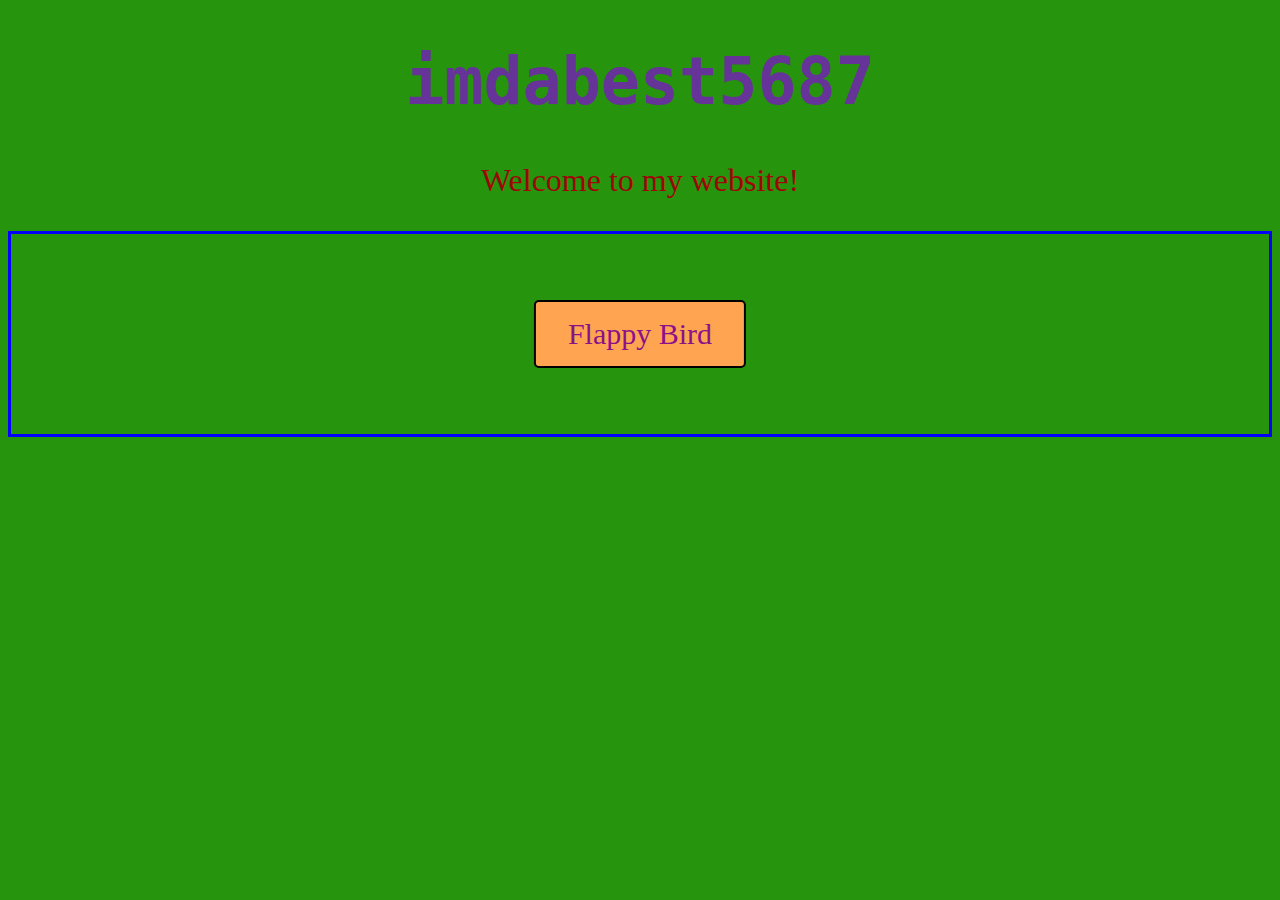
==== index.html @ c0730ad7 "Update index.html" ====
<!DOCTYPE html>
<html lang="en">
<head>
	
	<title>(H)[e]{l}[l](o)</title>

	<link rel="stylesheet" href="index_style.css">

	<style>

		
		
	</style>

</head>

<body style="background-color:rgb(38, 148, 13);">

<h1 style="color: RebeccaPurple;font-size: 500%;text-align: center;font-family: monospace">imdabest5687</h1>
<p style="color: rgb(158, 6, 6);font-size: 200%;text-align: center;font-family: Candara">Welcome to my website!</p>

<div class="centerbutton">
	
	<div class="center">
		
		<button class="button1";href="flappy_bird.html">
			
			Flappy Bird
			
		</button>
		
	</div>

</div>
		
		
		<div id="game">
			<div id="block"></div>
			<div id="hole"></div>
			<div id="character"></div>
		</div>


		
		

</body>

</html>
---- index_style.css ----
.button1 {
	border: 2px solid black;
	border-radius: 5px;
  	color: rgb(139, 17, 137);
	background-color: #FFA552;
	padding: 15px 32px;
	text-align: center;
	text-decoration: none;
	display: inline-block;
	font-size: 30px;
	font-family: Candara;
	margin: 0 auto;
	cursor: pointer;
}

.centerbutton {
	border: 3px solid blue;
	position: relative;
	height: 200px;
}

.center {
  margin: 0;
  position: absolute;
  top: 50%;
  left: 50%;
  -ms-transform: translate(-50%, -50%);
  transform: translate(-50%, -50%);
}
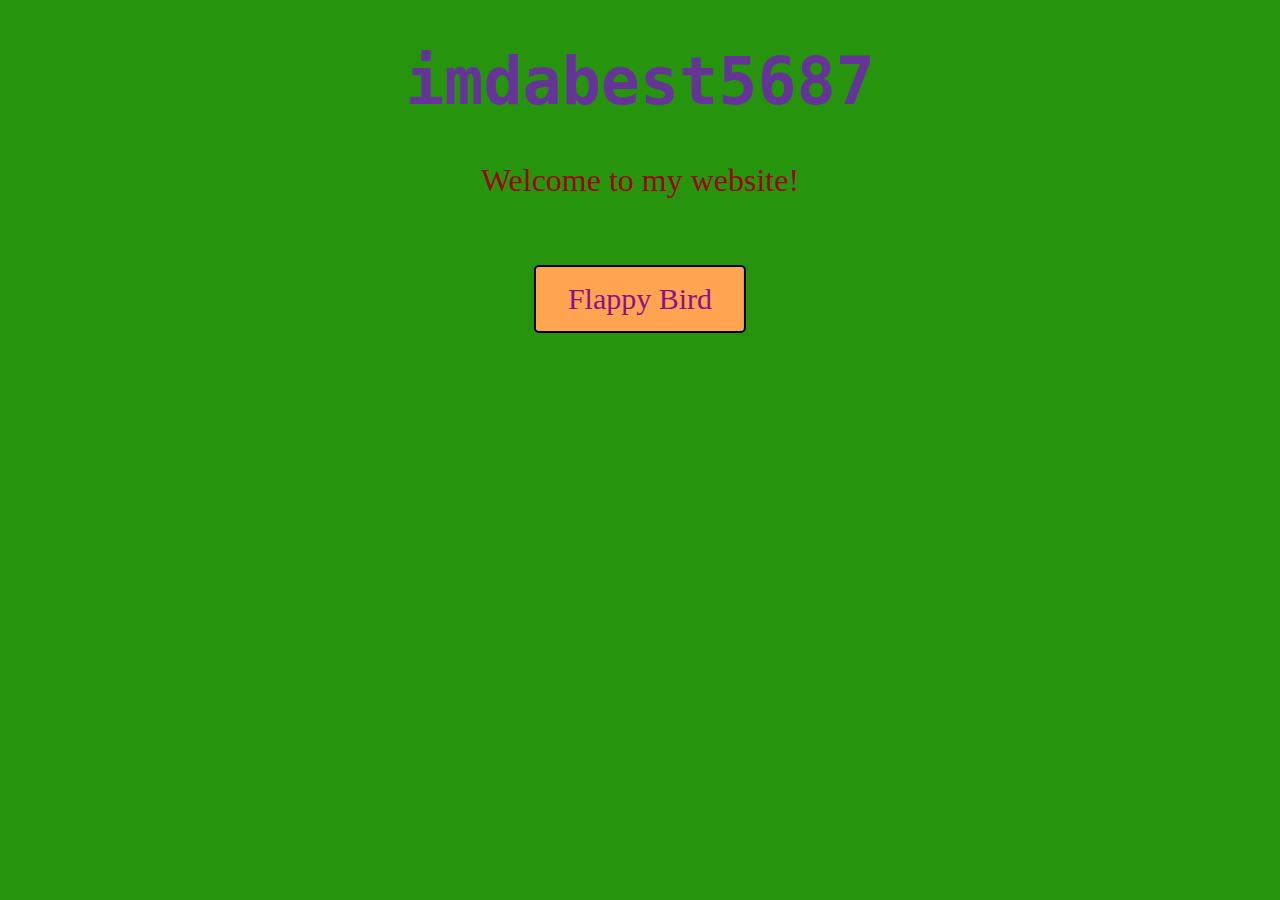
==== commit 4fd48e64: "Update index.html" ====
--- a/index.html
+++ b/index.html
@@ -17,7 +17,7 @@
 <body style="background-color:rgb(38, 148, 13);">
 
 <h1 style="color: RebeccaPurple;font-size: 500%;text-align: center;font-family: monospace">imdabest5687</h1>
-<p style="color: rgb(158, 6, 6);font-size: 200%;text-align: center;font-family: Candara">Welcome to my website!</p>
+<p style="color: rgb(158, 6, 6);font-size: 200%;text-align: center;font-family: Candara;margin-bottom: auto">Welcome to my website!</p>
 
 <div class="centerbutton">
 	
--- a/index_style.css
+++ b/index_style.css
@@ -14,7 +14,7 @@
 }
 
 .centerbutton {
-	border: 3px solid blue;
+	margin-top: 0;
 	position: relative;
 	height: 200px;
 }
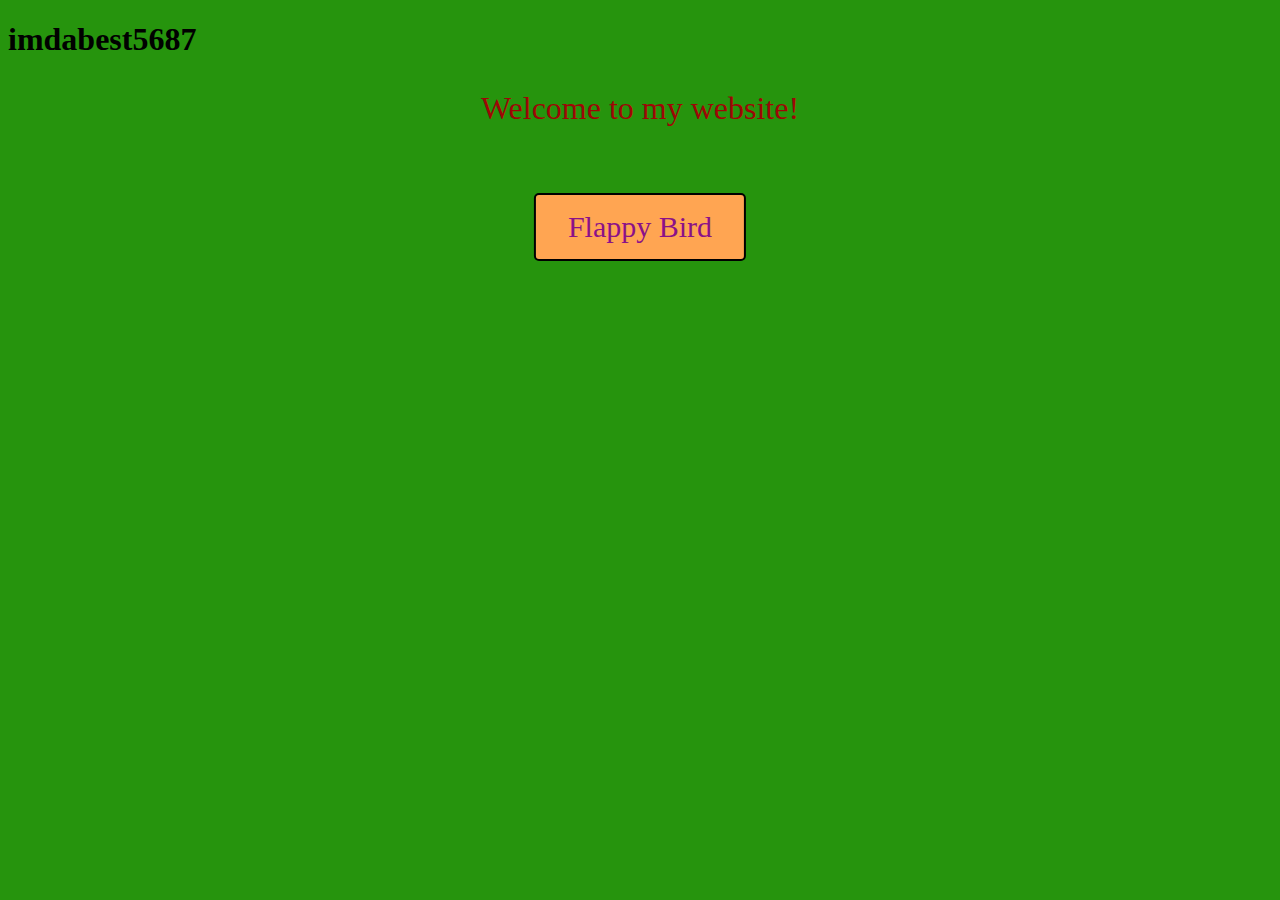
==== commit 238cf9e5: "Update index.html" ====
--- a/index.html
+++ b/index.html
@@ -16,7 +16,7 @@
 
 <body style="background-color:rgb(38, 148, 13);">
 
-<h1 style="color: RebeccaPurple;font-size: 500%;text-align: center;font-family: monospace">imdabest5687</h1>
+<h1 id="typewriter";style="color: RebeccaPurple;font-size: 500%;text-align: center;font-family: monospace">imdabest5687</h1>
 <p style="color: rgb(158, 6, 6);font-size: 200%;text-align: center;font-family: Candara;margin-bottom: auto">Welcome to my website!</p>
 
 <div class="centerbutton">
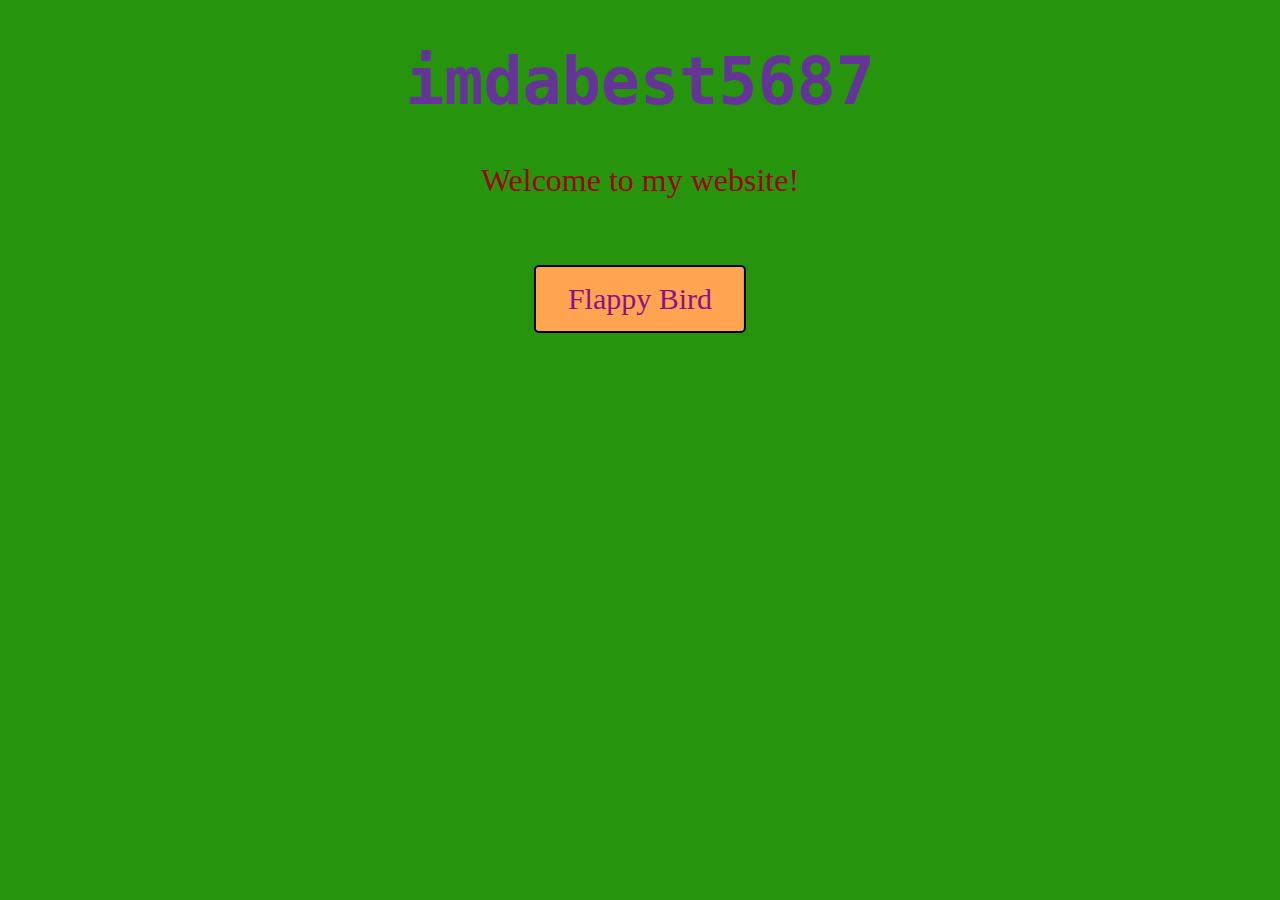
==== commit 7011c5dd: "Update index.html" ====
--- a/index.html
+++ b/index.html
@@ -8,7 +8,20 @@
 
 	<style>
 
-		
+		#name {
+			color: RebeccaPurple;
+			font-size: 500%;
+			text-align: center;
+			font-family: monospace
+		}
+
+		#subtitle {
+			color: rgb(158, 6, 6);
+			font-size: 200%;
+			text-align: center;
+			font-family: Candara;
+			margin-bottom: auto
+		}
 		
 	</style>
 
@@ -16,8 +29,8 @@
 
 <body style="background-color:rgb(38, 148, 13);">
 
-<h1 id="typewriter";style="color: RebeccaPurple;font-size: 500%;text-align: center;font-family: monospace">imdabest5687</h1>
-<p style="color: rgb(158, 6, 6);font-size: 200%;text-align: center;font-family: Candara;margin-bottom: auto">Welcome to my website!</p>
+<h1 id="name">imdabest5687</h1>
+<p id="subtitle">Welcome to my website!</p>
 
 <div class="centerbutton">
 	
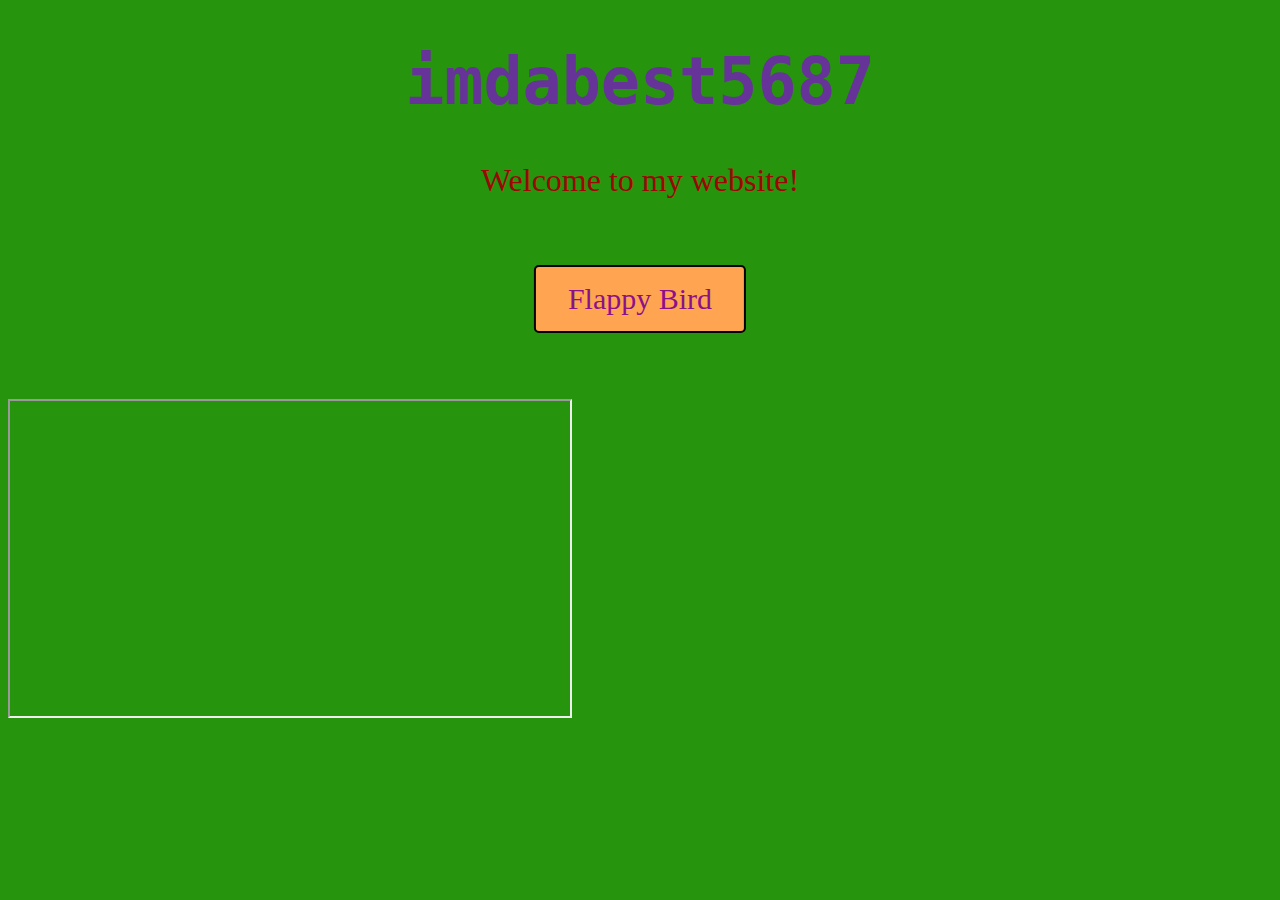
==== commit 7e48c61f: "add iframe" ====
--- a/index.html
+++ b/index.html
@@ -36,7 +36,7 @@
 	
 	<div class="center">
 		
-		<button class="button1";href="flappy_bird.html">
+		<button class="button1"; href="flappy_bird.html">
 			
 			Flappy Bird
 			
@@ -44,6 +44,10 @@
 		
 	</div>
 
+</div>
+
+<div>
+	<iframe width="560" height="315" src="https://musiclab.chromeexperiments.com/Song-Maker/embed/5465537226997760" frameborder="1" allowfullscreen></iframe>
 </div>
 		
 		
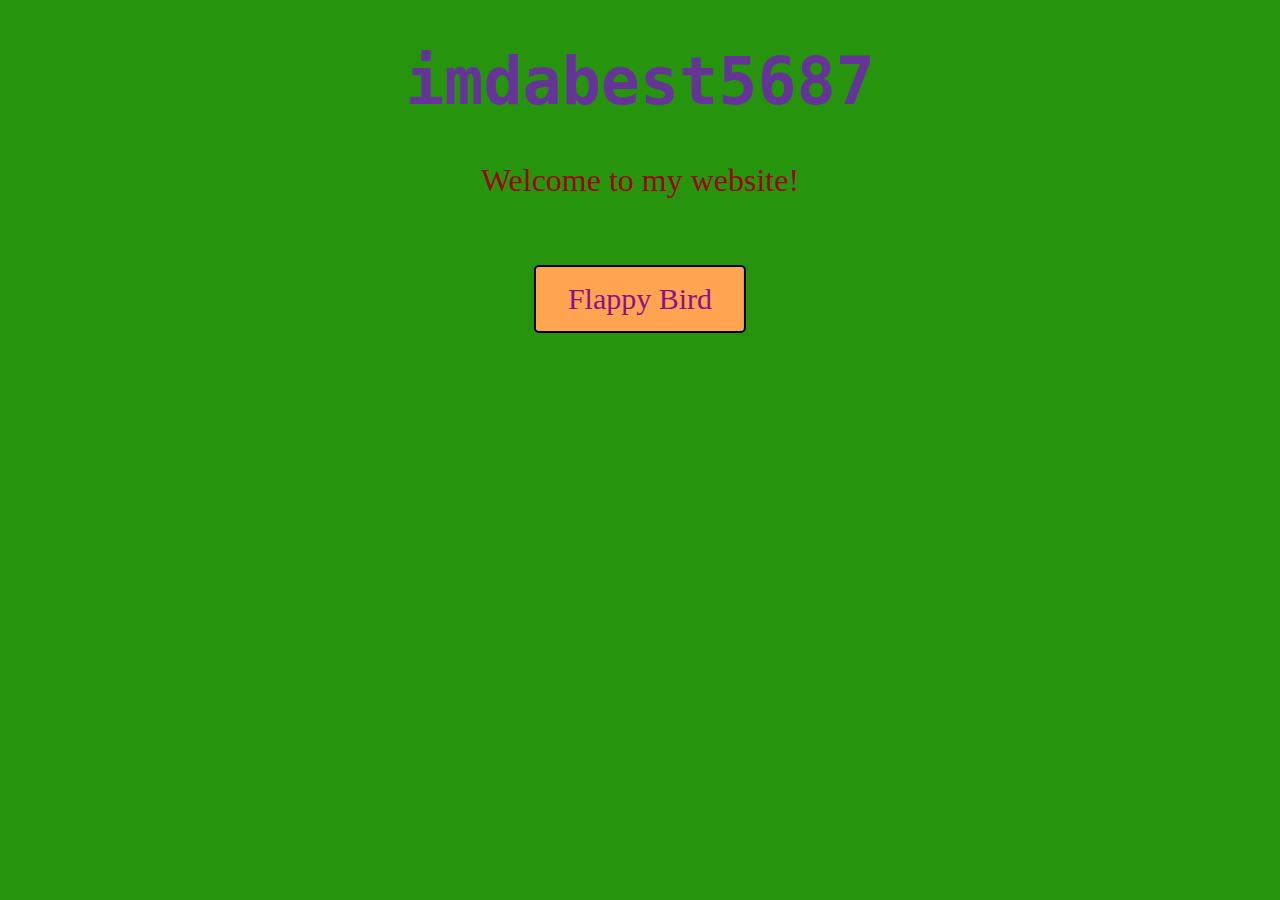
==== commit 0d9b5f0c: "remove iframe" ====
--- a/index.html
+++ b/index.html
@@ -46,9 +46,6 @@
 
 </div>
 
-<div>
-	<iframe width="560" height="315" src="https://musiclab.chromeexperiments.com/Song-Maker/embed/5465537226997760" frameborder="1" allowfullscreen></iframe>
-</div>
 		
 		
 		<div id="game">
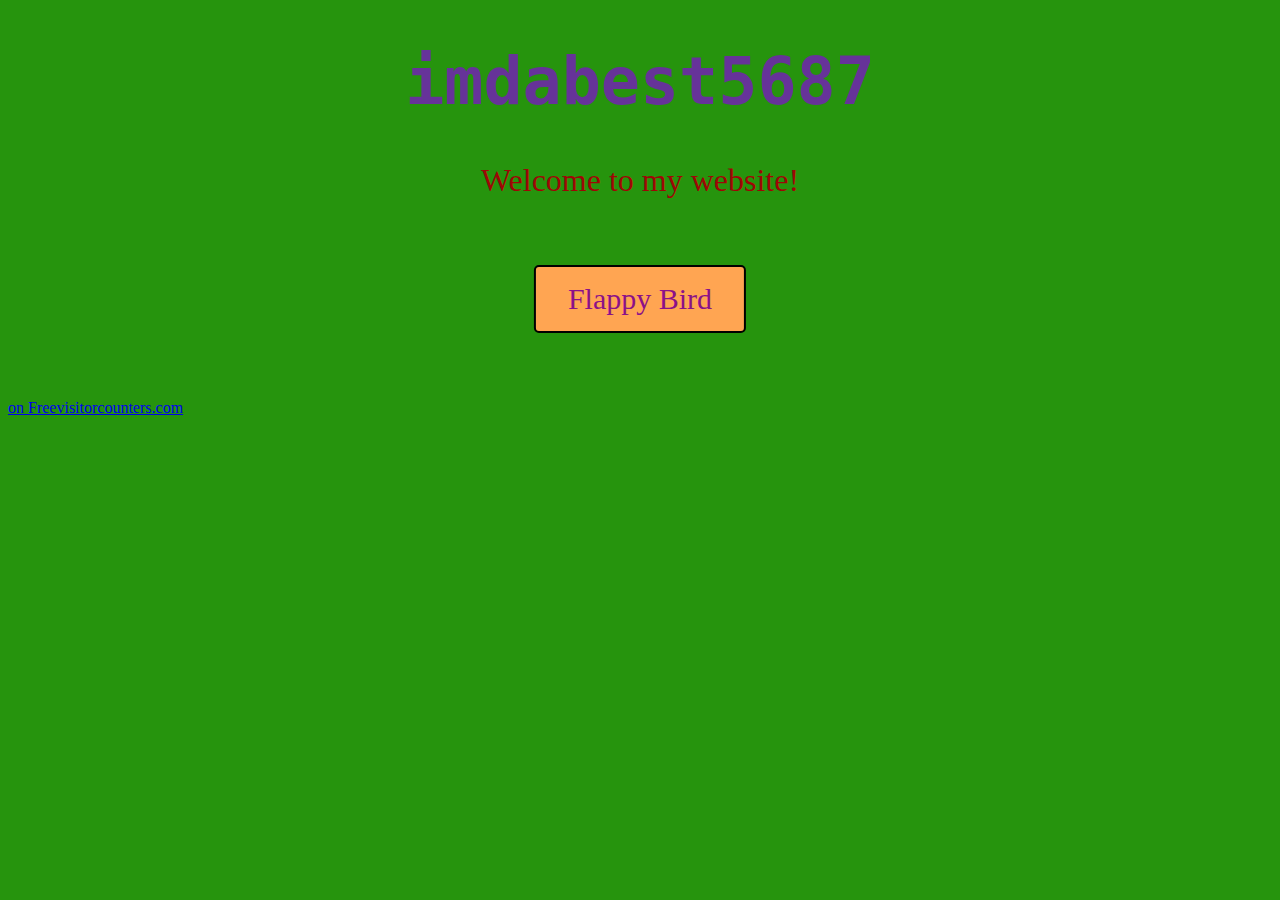
==== commit ef4cfe83: "add counter :)" ====
--- a/index.html
+++ b/index.html
@@ -46,6 +46,11 @@
 
 </div>
 
+<div>
+	 <a href='http://www.freevisitorcounters.com'>on Freevisitorcounters.com</a> <script type='text/javascript' src='https://www.freevisitorcounters.com/auth.php?id=07e4cb2a6b65f0aa4eb9e5aca6b4f0c53030c34f'></script>
+<script type="text/javascript" src="https://www.freevisitorcounters.com/en/home/counter/1100561/t/12"></script>
+</div>
+
 		
 		
 		<div id="game">
